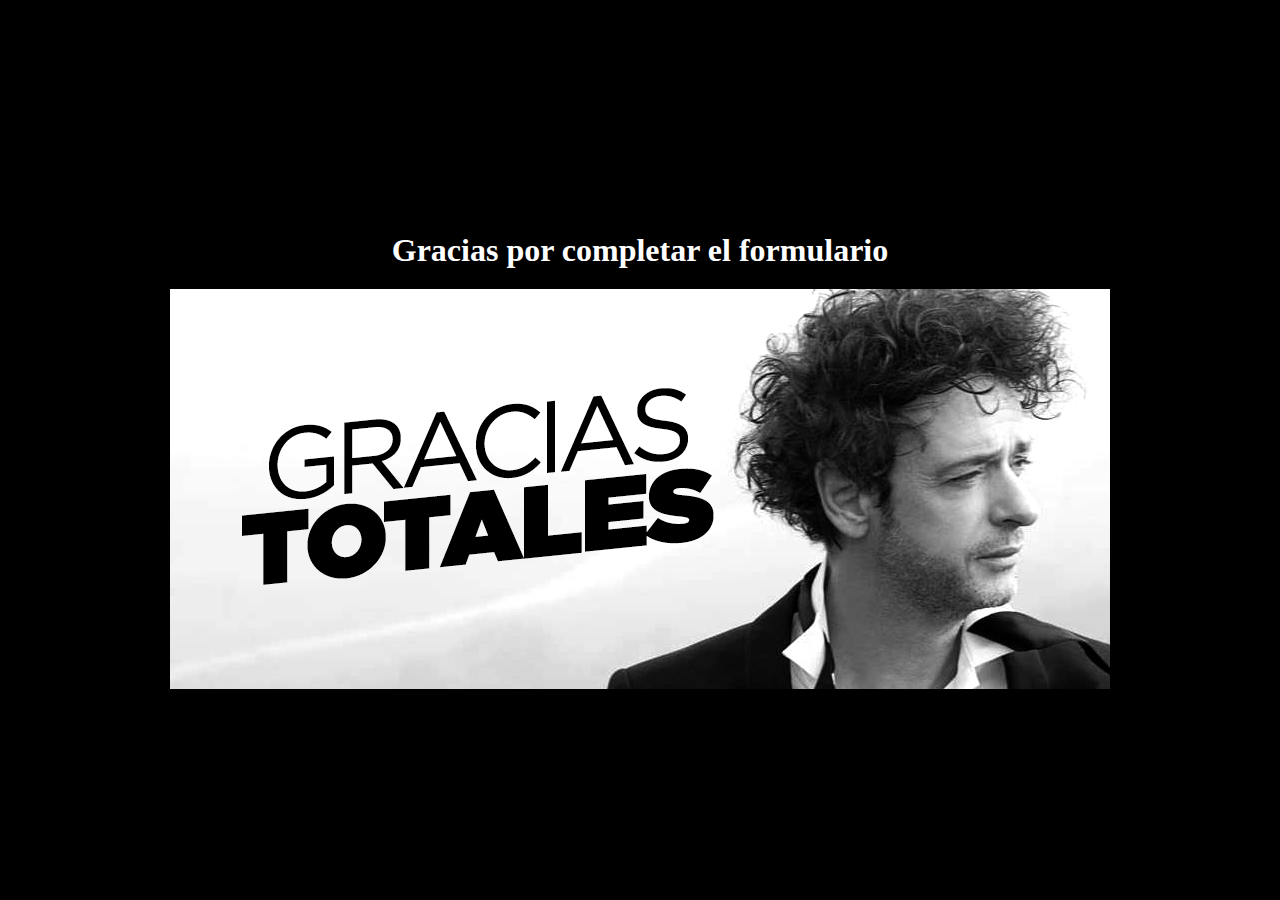
==== Formulario Matias/gracias.html @ 8f087e7b "Initial commit" ====
<!DOCTYPE html>
<html lang="es">
    <head>
        <meta charset="UTF-8">
        <meta name="viewport" content="width=device-width, initial-scale=1.0">
        <title>Gracias por completar el formulario</title>
        <link rel="stylesheet" href="styles/style-gracias.css">
    </head>
<body>
    <h1>Gracias por completar el formulario</h1>
    <div class="gracias">
        <img src="assets/gracias.png" alt="gracias" class="img-adjust">
    </div>
</body>
</html>
---- Formulario Matias/styles/style-gracias.css ----
body {
    display: flex; /*Utiliza flexbox para el diseño del contenedor principal */
    flex-direction: column; /*Organiza los elementos hijos en una columna */
    align-items: center; /*centos los elementos hijos verticalmente */
    justify-content: center; /* centra los elementos hijos horizontalmente */
    height: 100vh; /*La altura del contenedor es igual a la altura de la ventana del navegador.*/
    margin: 0;/*Establece todos los márgenes (superior, inferior, izquierdo y derecho) del elemento en 0 píxeles*/
    text-align: center; /*Centra el texto horizontalmente*/
    background-color: black; /* Establece el fondo negro*/
    color: white; /* Establece letras blancas */
}

h1 {
    margin-bottom: 20px; /*Añade un margen inferior de 20 píxeles a h1 */
}

.gracias {
    display: flex; /*Utiliza Flexbox para el elemento gracias */
    justify-content: center; /* Centra los elementos hijos horizontalmente. */
    align-items: center; /* Centra los elementos hijos verticalmente. */
    width: 100%; /* El ancho del contenedor es de 100% */
}

.img-adjust {
    max-width: 100%; /* La imagen no exedera el 100% del contenedor */
    height: auto; /* La altura se ajusta automatica para mantener relacion de aspecto */
}
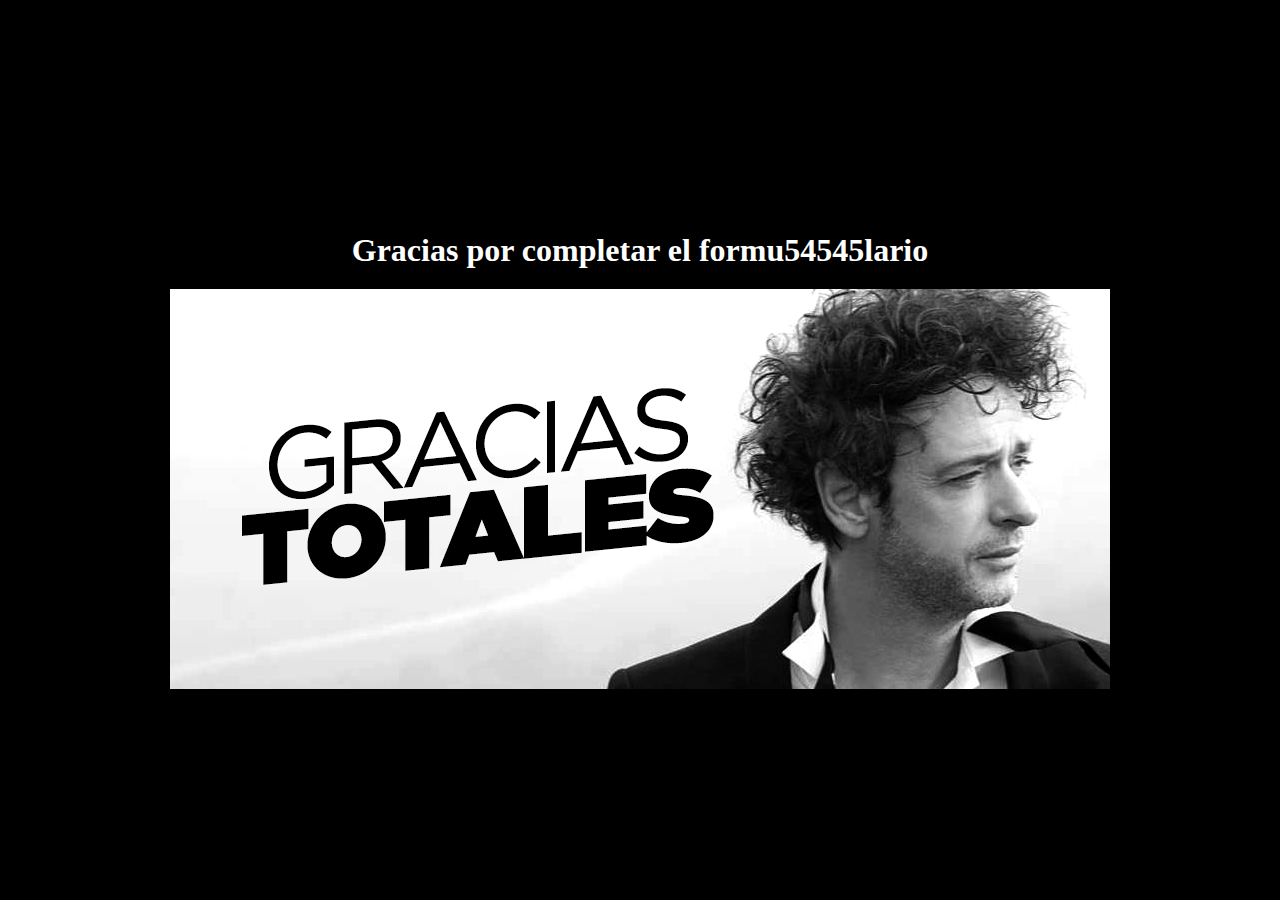
==== commit bfdf6ca6: "Descripción de los cambios" ====
--- a/Formulario Matias/gracias.html
+++ b/Formulario Matias/gracias.html
@@ -7,7 +7,7 @@
         <link rel="stylesheet" href="styles/style-gracias.css">
     </head>
 <body>
-    <h1>Gracias por completar el formulario</h1>
+    <h1>Gracias por completar el formu54545lario</h1>
     <div class="gracias">
         <img src="assets/gracias.png" alt="gracias" class="img-adjust">
     </div>
